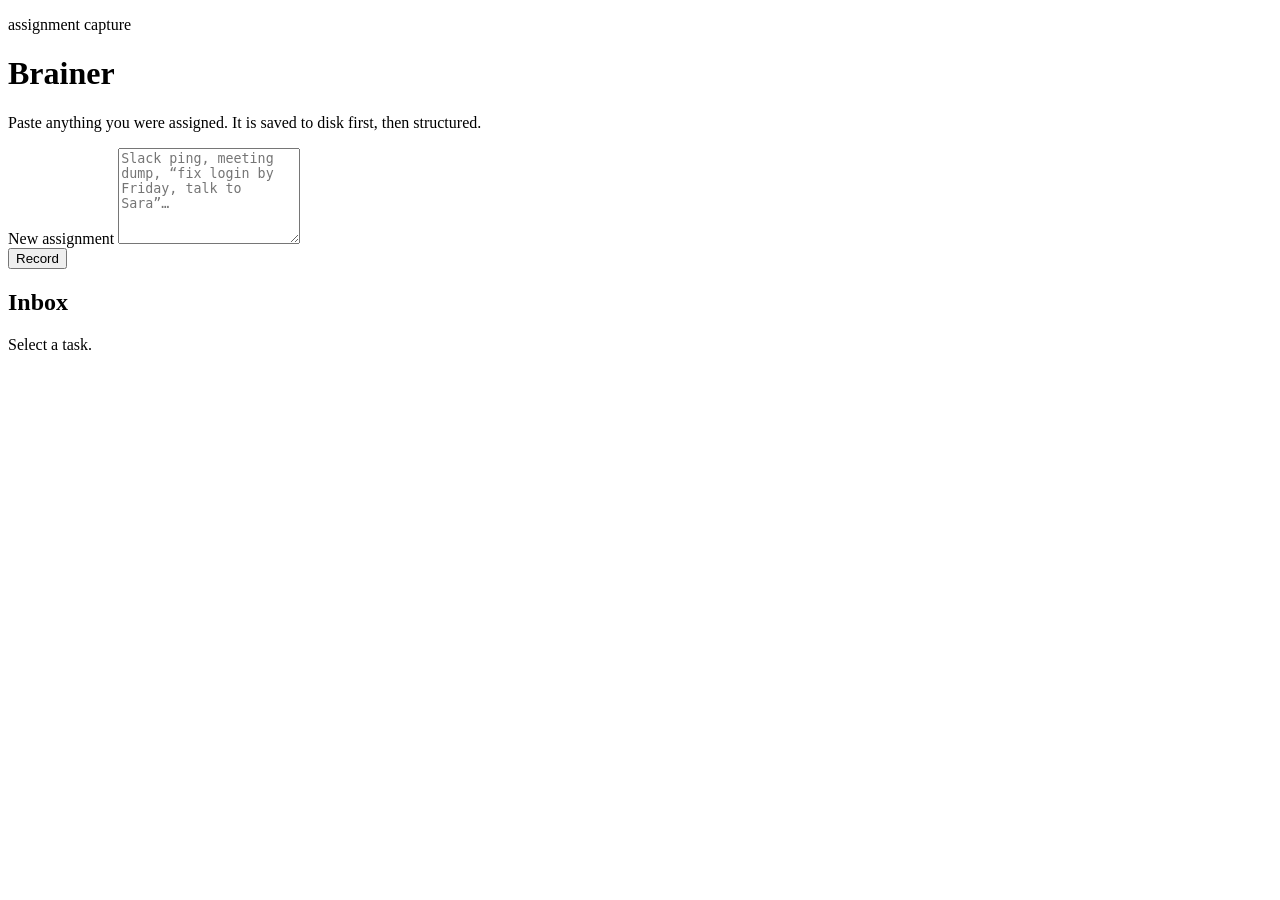
==== core/web/index.html @ edf54f20 "git init." ====
<!DOCTYPE html>
<html lang="en">
<head>
  <meta charset="utf-8" />
  <meta name="viewport" content="width=device-width, initial-scale=1" />
  <title>Brainer</title>
  <link rel="stylesheet" href="/static/app.css" />
</head>
<body>
  <div class="shell">
    <header>
      <div>
        <p class="eyebrow">assignment capture</p>
        <h1>Brainer</h1>
      </div>
      <p class="lede">Paste anything you were assigned. It is saved to disk first, then structured.</p>
    </header>

    <form id="capture" class="capture">
      <label for="raw">New assignment</label>
      <textarea id="raw" name="raw" rows="6" required placeholder="Slack ping, meeting dump, “fix login by Friday, talk to Sara”…" dir="auto"></textarea>
      <div class="row">
        <button type="submit" id="save">Record</button>
        <p id="save-status" class="status" aria-live="polite"></p>
      </div>
    </form>

    <div class="layout">
      <section>
        <h2>Inbox</h2>
        <ul id="list" class="list"></ul>
      </section>
      <section id="detail" class="detail empty">
        <p class="muted">Select a task.</p>
      </section>
    </div>
  </div>
  <script src="/static/app.js"></script>
</body>
</html>
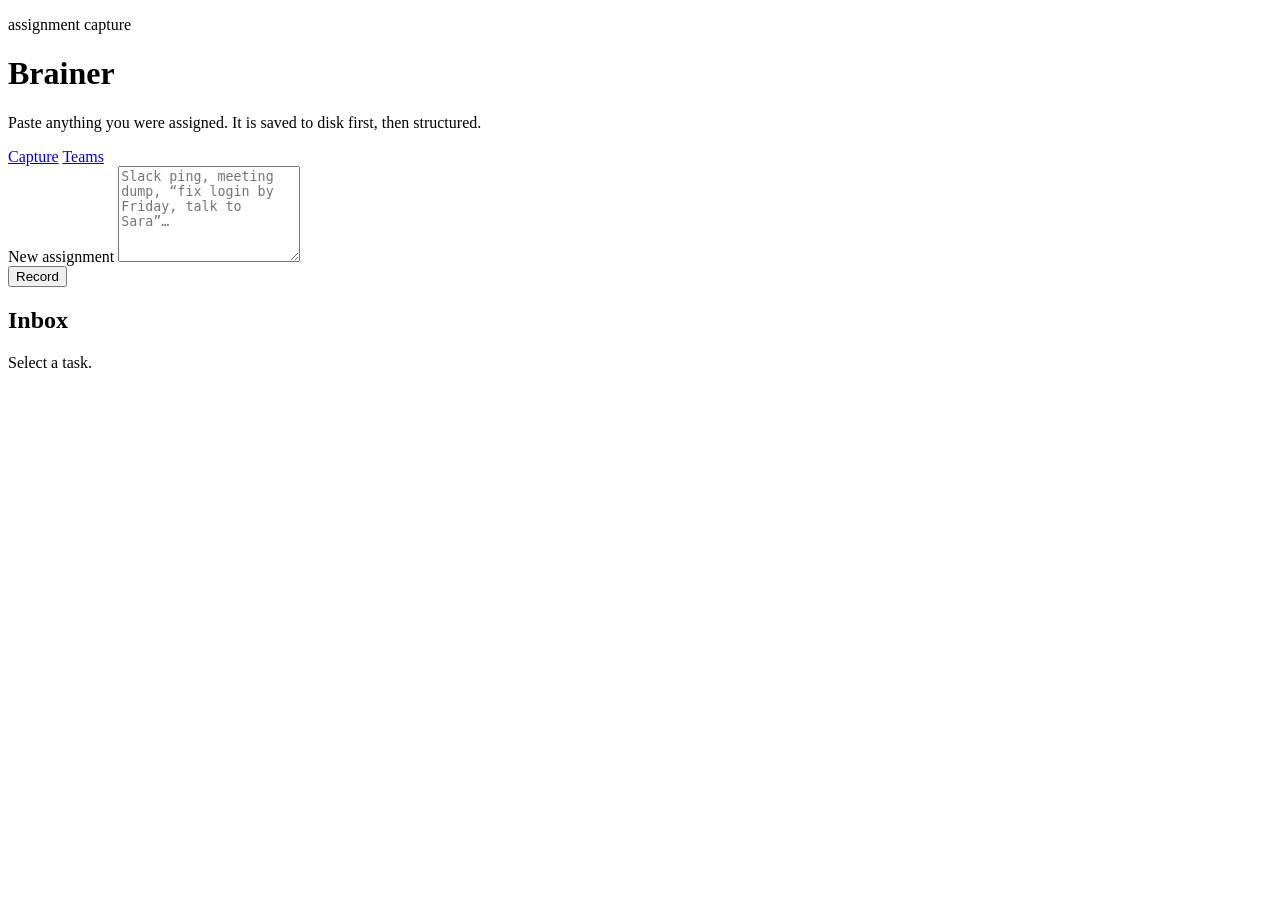
==== commit 73bea7b8: "Add company roster and relate tasks to teams and people." ====
--- a/core/web/index.html
+++ b/core/web/index.html
@@ -7,13 +7,22 @@
   <link rel="stylesheet" href="/static/app.css" />
 </head>
 <body>
+  <div class="memobar" role="status" aria-live="polite" aria-atomic="true">
+    <span id="memobar-text"></span>
+  </div>
   <div class="shell">
     <header>
       <div>
         <p class="eyebrow">assignment capture</p>
         <h1>Brainer</h1>
       </div>
-      <p class="lede">Paste anything you were assigned. It is saved to disk first, then structured.</p>
+      <div>
+        <p class="lede">Paste anything you were assigned. It is saved to disk first, then structured.</p>
+        <nav class="nav" aria-label="Primary">
+          <a href="/" aria-current="page">Capture</a>
+          <a href="/teams">Teams</a>
+        </nav>
+      </div>
     </header>
 
     <form id="capture" class="capture">
@@ -35,6 +44,7 @@
       </section>
     </div>
   </div>
+  <script src="/static/memory-bar.js"></script>
   <script src="/static/app.js"></script>
 </body>
 </html>
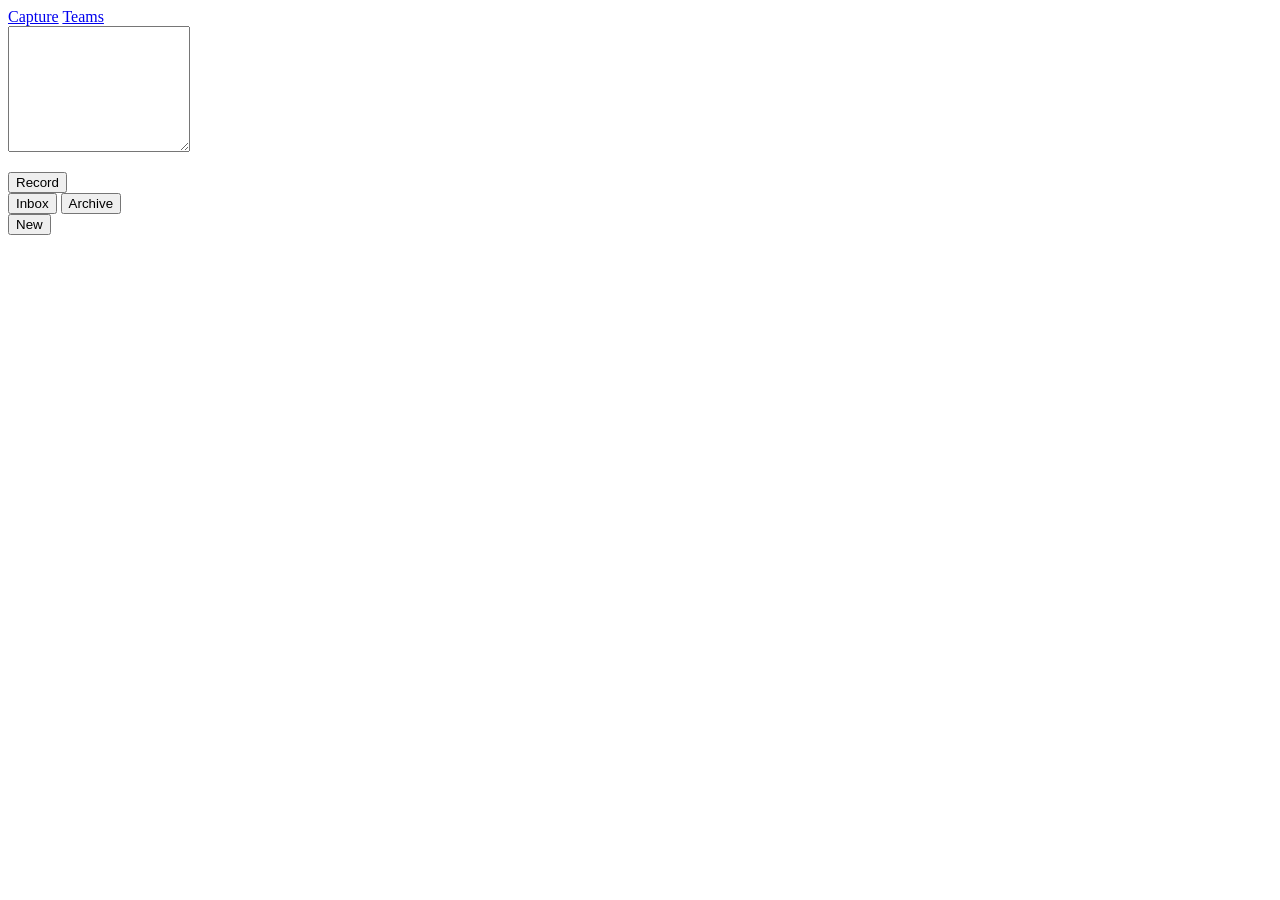
==== commit a9581162: "Redesign web UI to a minimal dark layout with badge-based teams. Center capture/teams composers, put" ====
--- a/core/web/index.html
+++ b/core/web/index.html
@@ -7,43 +7,39 @@
   <link rel="stylesheet" href="/static/app.css" />
 </head>
 <body>
-  <div class="memobar" role="status" aria-live="polite" aria-atomic="true">
-    <span id="memobar-text"></span>
+  <header class="topbar">
+    <nav class="nav" aria-label="Primary">
+      <a href="/" aria-current="page">Capture</a>
+      <a href="/teams">Teams</a>
+    </nav>
+    <div class="memobar" role="status" aria-live="polite" aria-atomic="true">
+      <span id="memobar-text"></span>
+    </div>
+    <div></div>
+  </header>
+
+  <div class="app">
+    <main class="main">
+      <form id="capture" class="composer">
+        <textarea id="raw" name="raw" rows="8" required dir="auto"></textarea>
+        <p id="save-status" class="status" aria-live="polite"></p>
+        <button type="submit" id="save" class="composer-submit">Record</button>
+      </form>
+      <section id="detail" class="detail" hidden></section>
+    </main>
+
+    <aside class="sidebar">
+      <div class="sidebar-head">
+        <div class="side-tabs" role="tablist">
+          <button type="button" class="side-tab" role="tab" id="tab-inbox" aria-selected="true">Inbox</button>
+          <button type="button" class="side-tab" role="tab" id="tab-archive" aria-selected="false">Archive</button>
+        </div>
+        <button type="button" class="linkish" id="new-task">New</button>
+      </div>
+      <ul id="list" class="list"></ul>
+    </aside>
   </div>
-  <div class="shell">
-    <header>
-      <div>
-        <p class="eyebrow">assignment capture</p>
-        <h1>Brainer</h1>
-      </div>
-      <div>
-        <p class="lede">Paste anything you were assigned. It is saved to disk first, then structured.</p>
-        <nav class="nav" aria-label="Primary">
-          <a href="/" aria-current="page">Capture</a>
-          <a href="/teams">Teams</a>
-        </nav>
-      </div>
-    </header>
 
-    <form id="capture" class="capture">
-      <label for="raw">New assignment</label>
-      <textarea id="raw" name="raw" rows="6" required placeholder="Slack ping, meeting dump, “fix login by Friday, talk to Sara”…" dir="auto"></textarea>
-      <div class="row">
-        <button type="submit" id="save">Record</button>
-        <p id="save-status" class="status" aria-live="polite"></p>
-      </div>
-    </form>
-
-    <div class="layout">
-      <section>
-        <h2>Inbox</h2>
-        <ul id="list" class="list"></ul>
-      </section>
-      <section id="detail" class="detail empty">
-        <p class="muted">Select a task.</p>
-      </section>
-    </div>
-  </div>
   <script src="/static/memory-bar.js"></script>
   <script src="/static/app.js"></script>
 </body>
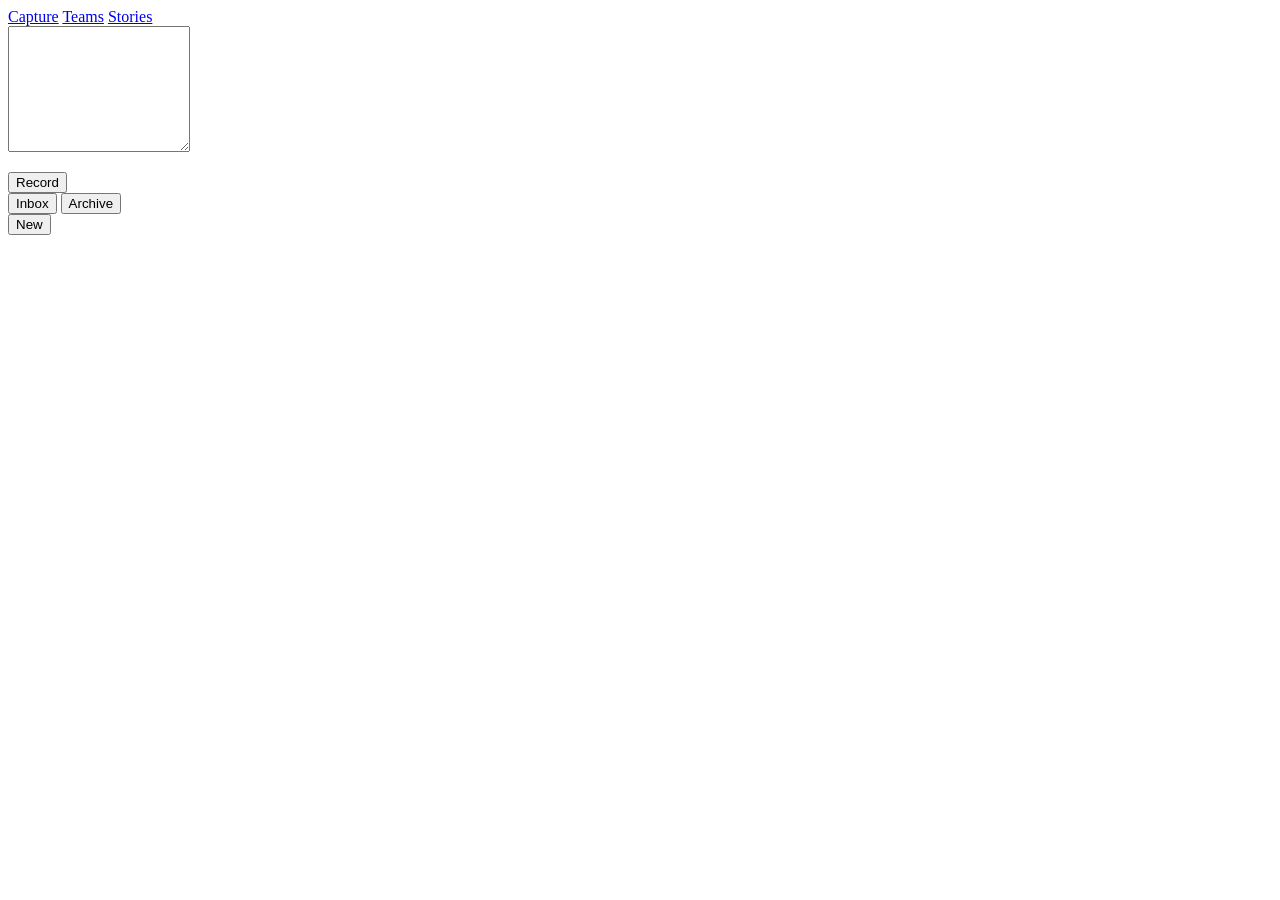
==== commit 95576124: "Add stories with optional Jira summaries and editable task links. Tasks can link to one story; GPT f" ====
--- a/core/web/index.html
+++ b/core/web/index.html
@@ -11,6 +11,7 @@
     <nav class="nav" aria-label="Primary">
       <a href="/" aria-current="page">Capture</a>
       <a href="/teams">Teams</a>
+      <a href="/stories">Stories</a>
     </nav>
     <div class="memobar" role="status" aria-live="polite" aria-atomic="true">
       <span id="memobar-text"></span>
